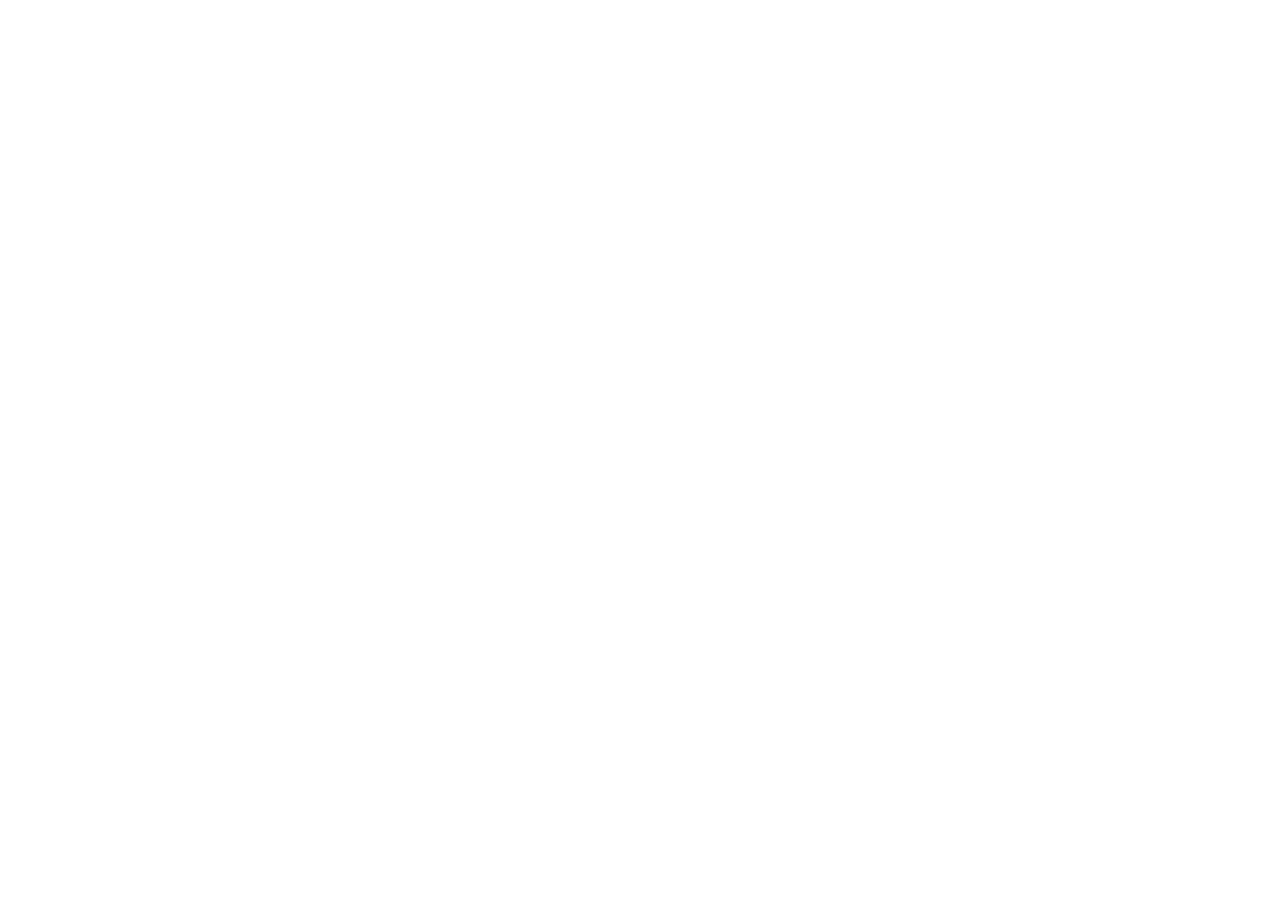
==== index.html @ e6f54cf9 "Initial commit" ====
<!DOCTYPE html>
<html lang="en">
<head>
    <meta charset="UTF-8">
    <meta http-equiv="X-UA-Compatible" content="IE=edge">
    <meta name="viewport" content="width=device-width, initial-scale=1.0">
    <title>Document</title>
</head>
<body>
    
</body>
</html>
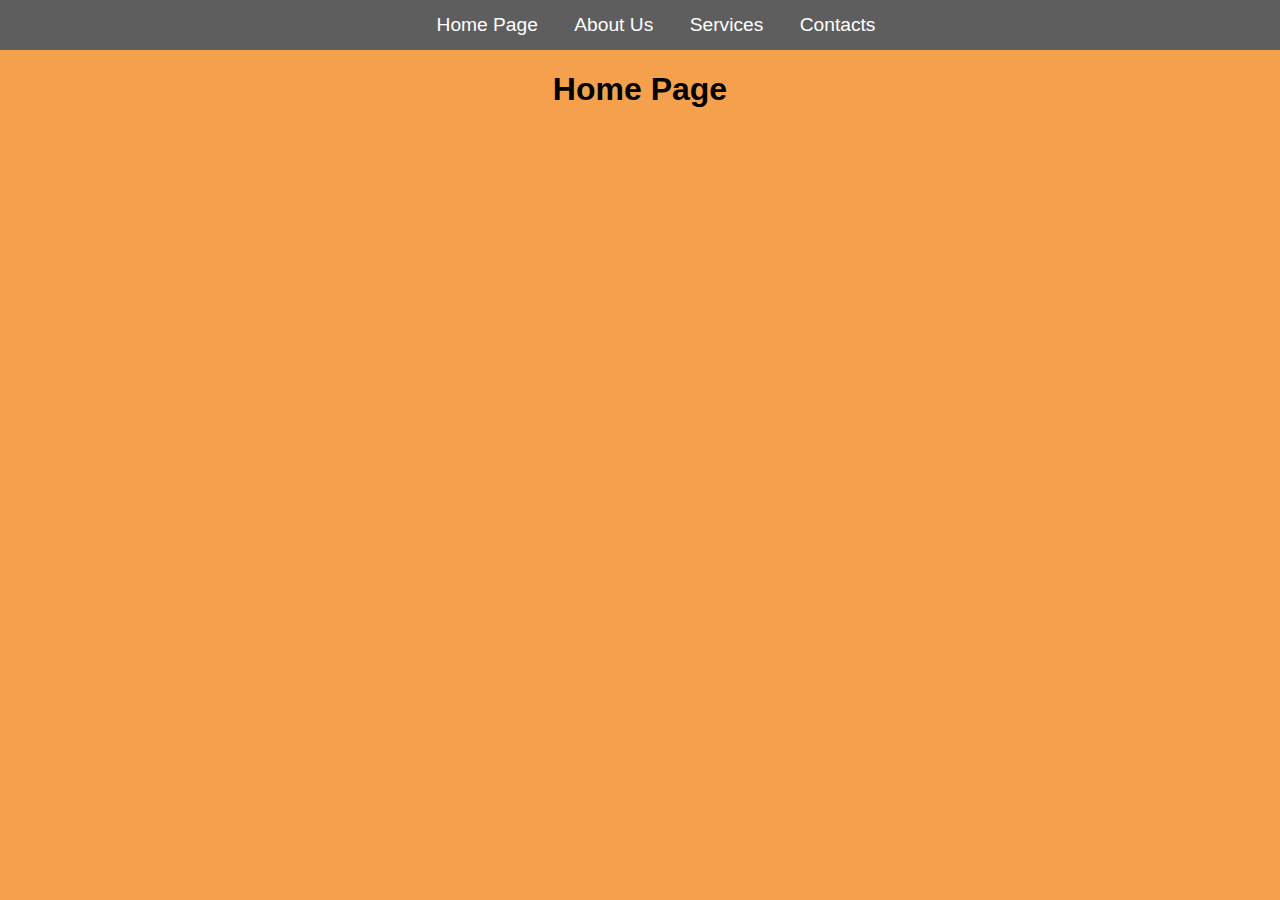
==== commit fbea695d: "initial commit" ====
--- a/index.html
+++ b/index.html
@@ -1,12 +1,53 @@
 <!DOCTYPE html>
 <html lang="en">
 <head>
-    <meta charset="UTF-8">
-    <meta http-equiv="X-UA-Compatible" content="IE=edge">
-    <meta name="viewport" content="width=device-width, initial-scale=1.0">
-    <title>Document</title>
+	<meta charset="UTF-8">
+	<meta http-equiv="X-UA-Compatible" content="IE=edge">
+	<meta name="viewport" content="width=device-width, initial-scale=1.0">
+	<link rel="stylesheet" href="css/style.css">
+	<title>My First Website</title>
 </head>
 <body>
-    
+	<nav>
+		<section>
+			<ul>
+				<li><a href="index.html">Home Page</a></li>
+				<li><a href="about-us.html">About Us</a></li>
+				<li><a href="services.html">Services</a></li>
+				<li><a href="contacts.html">Contacts</a></li>
+			</ul>
+		</section>
+	</nav>
+	<h1>Home Page</h1>
+	<div class="card">
+		<section id="">
+			<div>
+				<img src="" alt="">
+			</div>
+		</section>
+        <section id="">
+			<div>
+				<img src="" alt="">
+			</div>
+		</section>
+		<div>
+			<img src="" alt="">
+		</div>
+        <section id="">
+			<div>
+				<img src="" alt="">
+			</div>
+		</section>
+        <section id="">
+			<div>
+				<img src="" alt="">
+			</div>
+		</section>
+        <section id="">
+			<div>
+				<img src="" alt="">
+			</div>
+		</section>
+	</div>
 </body>
 </html>--- a/css/style.css
+++ b/css/style.css
@@ -0,0 +1,41 @@
+
+body {
+    margin: 0;
+    padding: 0;
+    font-family: 'Oswald', sans-serif;
+    background-color: rgb(244, 160, 77);
+  }
+   
+  nav ul {
+    list-style: none;
+    background-color: #5e5e5e;
+    text-align: center;
+    padding: 0;
+    margin: 0;
+  }
+  
+  nav li {
+    font-size: 1.2em;
+    line-height: 50px;
+    height: 50px;
+    display: inline-block;
+    margin-left: 2.5%;
+  }
+   
+  nav a {
+    text-decoration: none;
+    color: #fff;
+    display: block;
+  }
+  
+  nav a:hover {
+    background-color: #fff;
+    color:  #5e5e5e;
+    transition: 1s;
+    border-right-width: 0px;
+    border-radius: 20px;
+  }
+  
+  h1 {
+    text-align: center;
+  }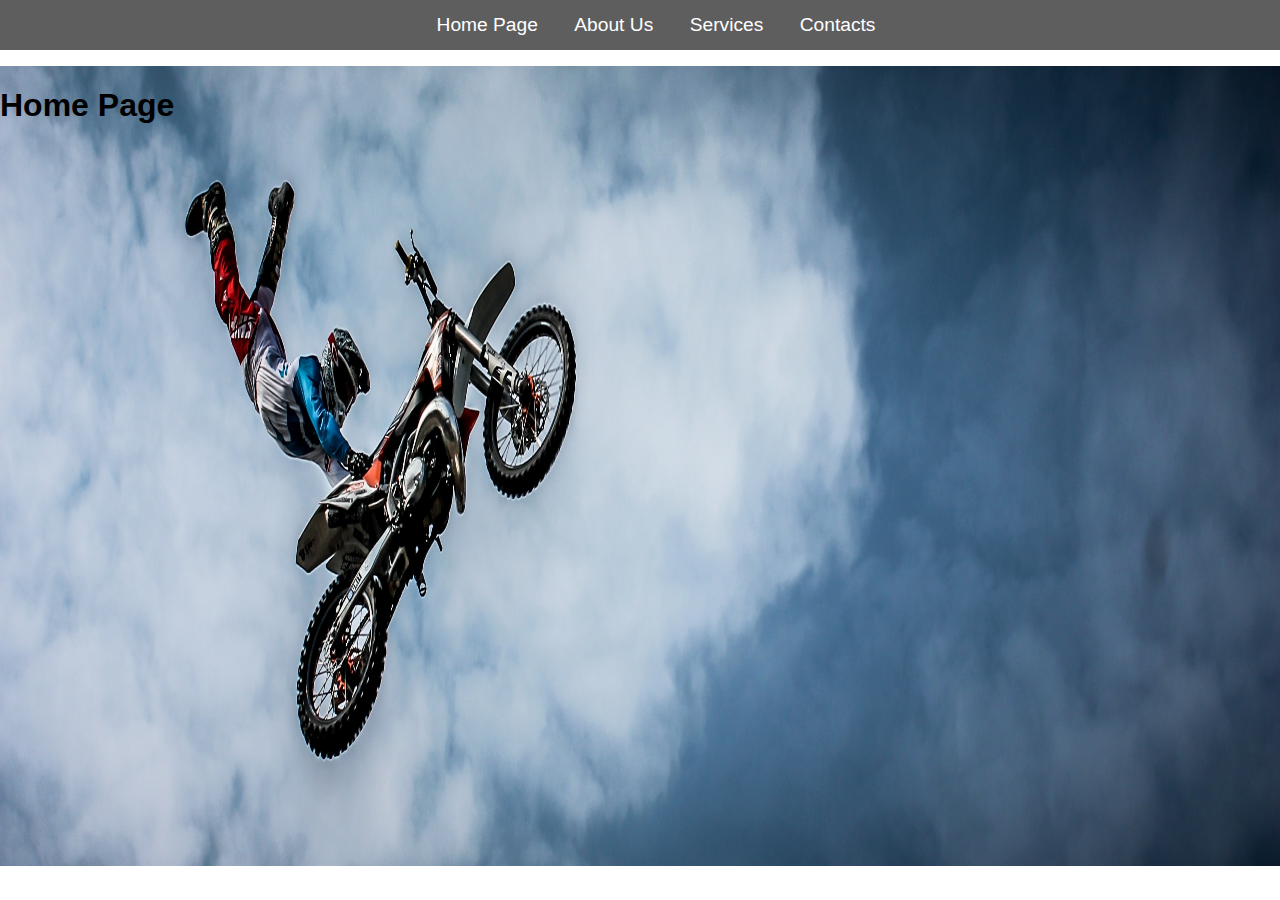
==== commit a997513b: "Added web2 image to images file styled css added new code to index.html" ====
--- a/index.html
+++ b/index.html
@@ -18,36 +18,13 @@
 			</ul>
 		</section>
 	</nav>
-	<h1>Home Page</h1>
-	<div class="card">
-		<section id="">
-			<div>
-				<img src="" alt="">
-			</div>
-		</section>
-        <section id="">
-			<div>
-				<img src="" alt="">
-			</div>
-		</section>
-		<div>
-			<img src="" alt="">
-		</div>
-        <section id="">
-			<div>
-				<img src="" alt="">
-			</div>
-		</section>
-        <section id="">
-			<div>
-				<img src="" alt="">
-			</div>
-		</section>
-        <section id="">
-			<div>
-				<img src="" alt="">
-			</div>
-		</section>
-	</div>
+	
+	<diV id="web2">
+		<p>
+		<h1>Home Page</h1>
+		<img src="images/web2.jpg" alt="">
+		</p>	
+	</diV>
+
 </body>
 </html>--- a/css/style.css
+++ b/css/style.css
@@ -3,8 +3,18 @@
     margin: 0;
     padding: 0;
     font-family: 'Oswald', sans-serif;
-    background-color: rgb(244, 160, 77);
+    background-color: transparent;
   }
+
+ 
+  img {
+    display: block;
+    margin-left: auto;
+    margin-right: auto;
+    width: 100%;
+    height: 800px;
+  }
+
    
   nav ul {
     list-style: none;
@@ -37,5 +47,5 @@
   }
   
   h1 {
-    text-align: center;
+    position: absolute;
   }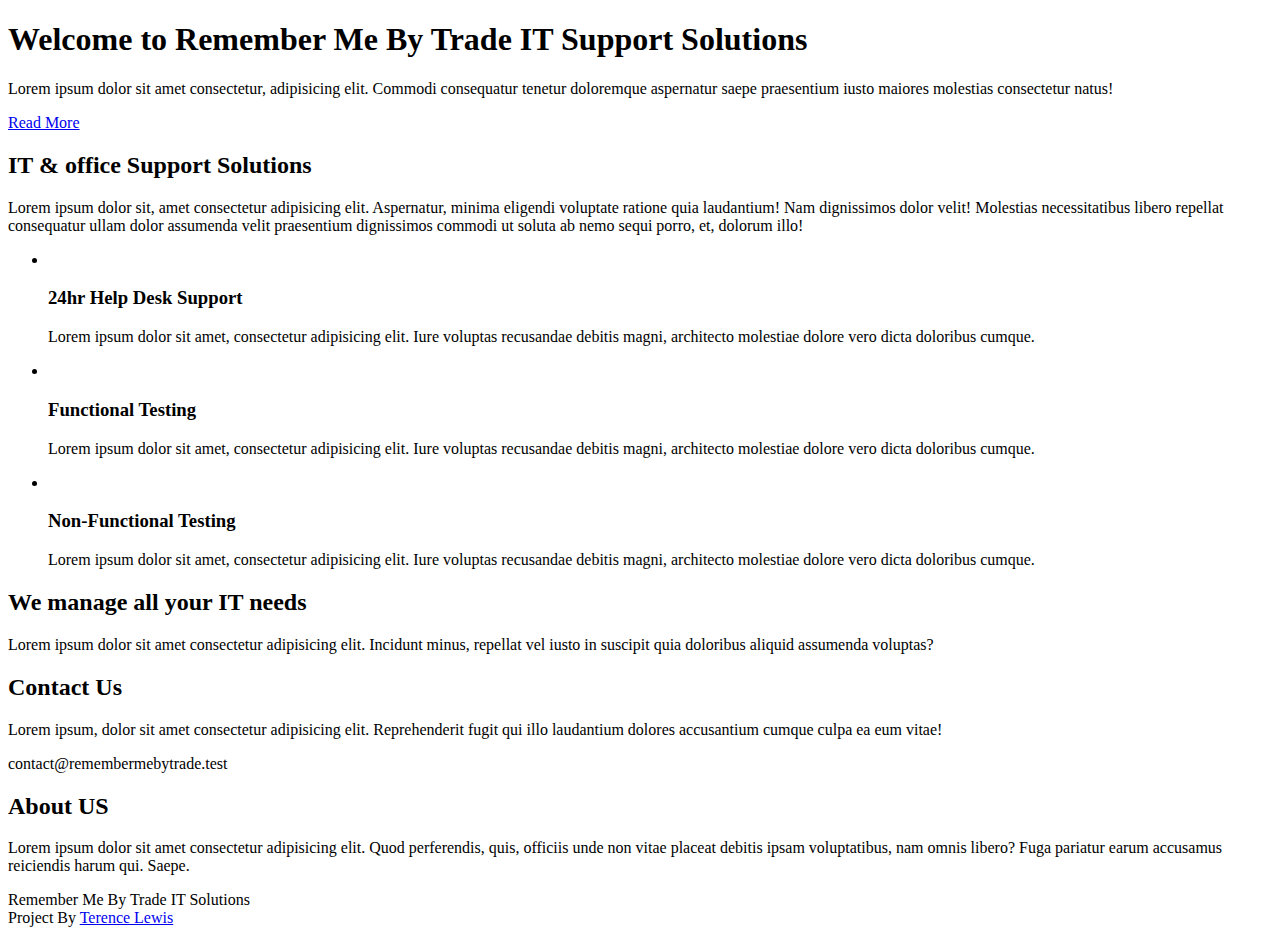
==== commit 8ad796c6: "Added new index.html layout added new styles to styles.css" ====
--- a/index.html
+++ b/index.html
@@ -1,30 +1,112 @@
 <!DOCTYPE html>
 <html lang="en">
+
 <head>
 	<meta charset="UTF-8">
 	<meta http-equiv="X-UA-Compatible" content="IE=edge">
 	<meta name="viewport" content="width=device-width, initial-scale=1.0">
-	<link rel="stylesheet" href="css/style.css">
-	<title>My First Website</title>
+	<link rel="stylesheet" href="style.css">
+	<title>Remember Me By Trade</title>
 </head>
+
 <body>
-	<nav>
-		<section>
+	<!-- Header Showcase -->
+	<header id="showcase" class="grid">
+		<div class="bg-image"></div>
+		<h1>Welcome to Remember Me By Trade IT Support Solutions</h1>
+		<p>Lorem ipsum dolor sit amet consectetur, adipisicing elit. Commodi consequatur tenetur doloremque aspernatur
+			saepe praesentium iusto maiores molestias consectetur natus!</p>
+		<a href="#section-b" class="btn">Read More</a>
+	</header>
+
+	<!-- Main Area -->
+	<main id="main">
+		<!-- Section 1 -->
+		<section id="section-1" class="grid">
+			<div class="content-wrap">
+				<h2 class="content-title">IT & office Support Solutions</h2>
+				<p>
+					Lorem ipsum dolor sit, amet consectetur adipisicing elit. Aspernatur, minima eligendi voluptate
+					ratione quia laudantium! Nam dignissimos dolor velit! Molestias necessitatibus libero repellat
+					consequatur ullam dolor assumenda velit praesentium dignissimos commodi ut soluta ab nemo sequi
+					porro, et, dolorum illo!
+				</p>
+			</div>
+		</section>
+
+		<!-- Section 2 -->
+		<section id="section-2" class="grid">
 			<ul>
-				<li><a href="index.html">Home Page</a></li>
-				<li><a href="about-us.html">About Us</a></li>
-				<li><a href="services.html">Services</a></li>
-				<li><a href="contacts.html">Contacts</a></li>
+				<li>
+					<div class="card">
+						<img src="" alt="">
+						<div class="card" id="content">
+							<h3 class="card-title">24hr Help Desk Support</h3>
+							<p>Lorem ipsum dolor sit amet, consectetur adipisicing elit. Iure voluptas recusandae
+								debitis magni, architecto molestiae dolore vero dicta doloribus cumque.
+							</p>
+						</div>
+					</div>
+				</li>
+				<li>
+					<div class="card">
+						<img src="" alt="">
+						<div class="card" id="content">
+							<h3 class="card-title">Functional Testing </h3>
+							<p>Lorem ipsum dolor sit amet, consectetur adipisicing elit. Iure voluptas recusandae
+								debitis magni, architecto molestiae dolore vero dicta doloribus cumque.
+							</p>
+						</div>
+					</div>
+				</li>
+				<li>
+					<div class="card">
+						<img src="" alt="">
+						<div class="card" id="content">
+							<h3 class="card-title">Non-Functional Testing</h3>
+							<p>Lorem ipsum dolor sit amet, consectetur adipisicing elit. Iure voluptas recusandae
+								debitis magni, architecto molestiae dolore vero dicta doloribus cumque.
+							</p>
+						</div>
+					</div>
+				</li>
 			</ul>
 		</section>
-	</nav>
-	
-	<diV id="web2">
-		<p>
-		<h1>Home Page</h1>
-		<img src="images/web2.jpg" alt="">
-		</p>	
-	</diV>
 
+		<!-- Section 3 -->
+		<section id="section-3" class="grid">
+			<div class="content-wrap">
+				<h2 class="content-title">We manage all your IT needs</h2>
+				<p>Lorem ipsum dolor sit amet consectetur adipisicing elit. Incidunt minus, repellat vel iusto in
+					suscipit quia doloribus aliquid assumenda voluptas?
+				</p>
+			</div>
+		</section>
+
+		<!-- Section 4 -->
+		<section id="section-4" class="grid">
+			<div class="box">
+				<h2 class="content-title">Contact Us</h2>
+				<p>Lorem ipsum, dolor sit amet consectetur adipisicing elit. Reprehenderit fugit qui illo laudantium
+					dolores accusantium cumque culpa ea eum vitae!
+				</p>
+				<p>contact@remembermebytrade.test</p>
+			</div>
+			<div class="box">
+				<h2 class="content-title">About US</h2>
+				<p>Lorem ipsum dolor sit amet consectetur adipisicing elit. Quod perferendis, quis, officiis unde non
+					vitae placeat debitis ipsam voluptatibus, nam omnis libero? Fuga pariatur earum accusamus reiciendis
+					harum qui. Saepe.
+				</p>
+			</div>
+		</section>
+	</main>
+
+	<!-- Footer -->
+	<footer id="main-footer" class="grid">
+	<div>Remember Me By Trade IT Solutions</div>
+	<div>Project By <a href="#" target="_blank">Terence Lewis</a></div>	
+	</footer>
 </body>
+
 </html>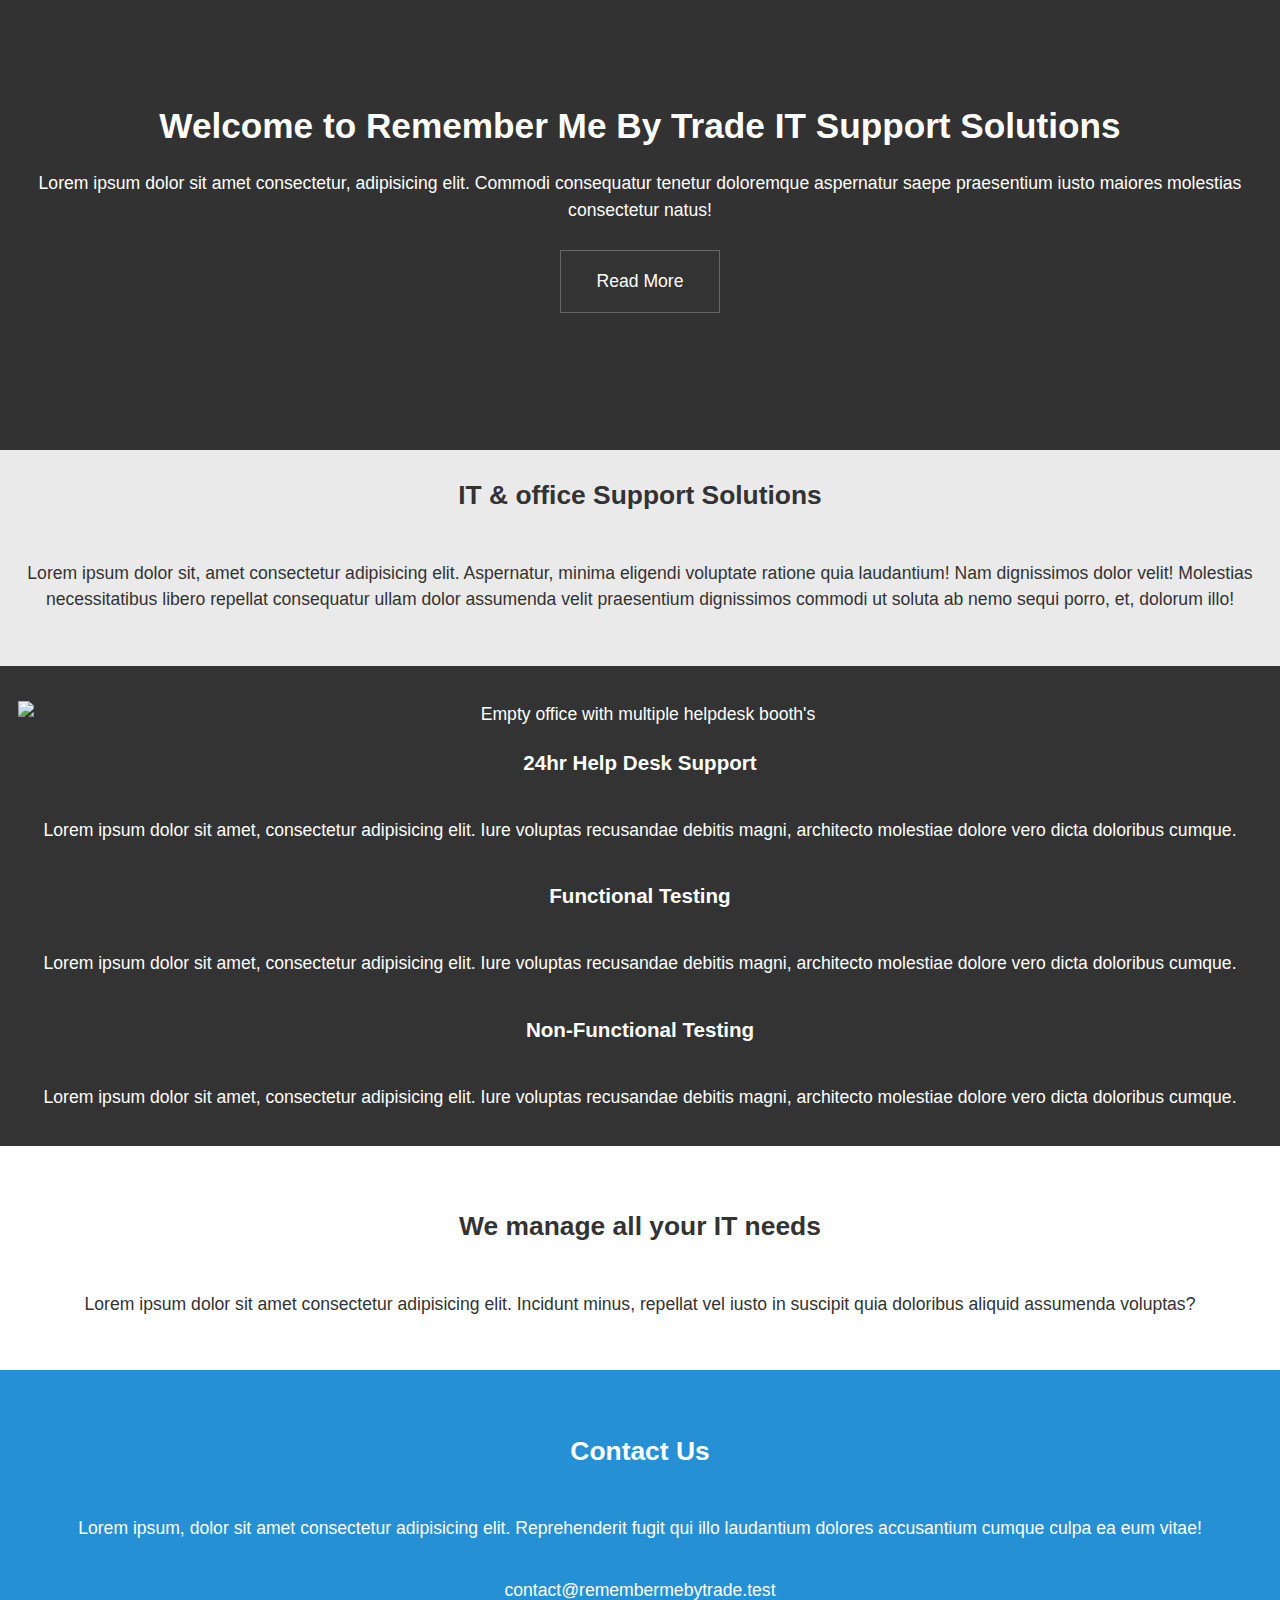
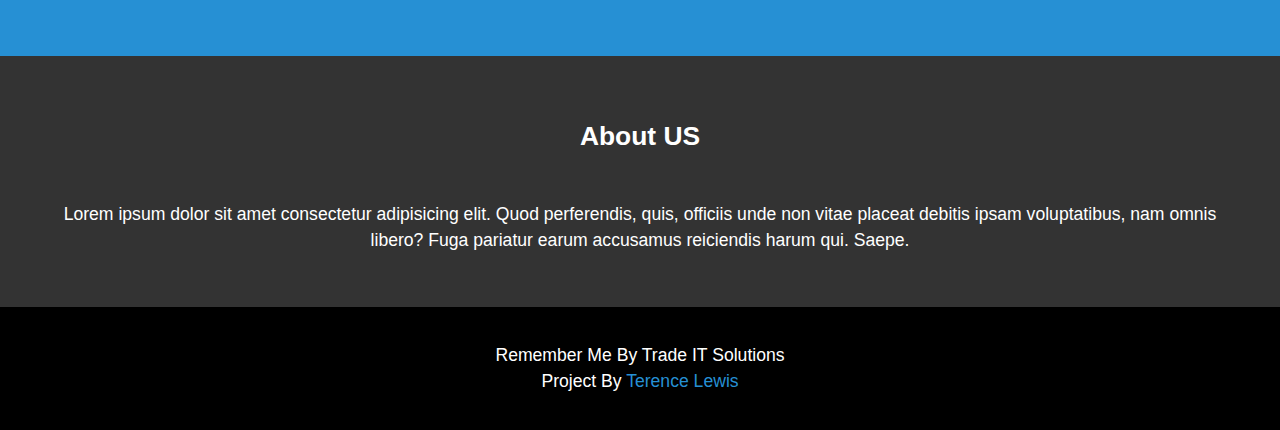
==== commit 82095e82: "Added and removed code restyled style.css" ====
--- a/index.html
+++ b/index.html
@@ -5,7 +5,7 @@
 	<meta charset="UTF-8">
 	<meta http-equiv="X-UA-Compatible" content="IE=edge">
 	<meta name="viewport" content="width=device-width, initial-scale=1.0">
-	<link rel="stylesheet" href="style.css">
+	<link rel="stylesheet" href="css/style.css">
 	<title>Remember Me By Trade</title>
 </head>
 
@@ -13,10 +13,13 @@
 	<!-- Header Showcase -->
 	<header id="showcase" class="grid">
 		<div class="bg-image"></div>
-		<h1>Welcome to Remember Me By Trade IT Support Solutions</h1>
-		<p>Lorem ipsum dolor sit amet consectetur, adipisicing elit. Commodi consequatur tenetur doloremque aspernatur
-			saepe praesentium iusto maiores molestias consectetur natus!</p>
-		<a href="#section-b" class="btn">Read More</a>
+		<div class="content-wrap">
+			<h1>Welcome to Remember Me By Trade IT Support Solutions</h1>
+			<p>Lorem ipsum dolor sit amet consectetur, adipisicing elit. Commodi consequatur tenetur doloremque
+				aspernatur
+				saepe praesentium iusto maiores molestias consectetur natus!</p>
+			<a href="#section-2" class="btn">Read More</a>
+		</div>
 	</header>
 
 	<!-- Main Area -->
@@ -39,7 +42,7 @@
 			<ul>
 				<li>
 					<div class="card">
-						<img src="" alt="">
+						<img src="https://images.pexels.com/photos/267507/pexels-photo-267507.jpeg?cs=srgb&dl=pexels-pixabay-267507.jpg&fm=jpg" alt="Empty office with multiple helpdesk booth's">
 						<div class="card" id="content">
 							<h3 class="card-title">24hr Help Desk Support</h3>
 							<p>Lorem ipsum dolor sit amet, consectetur adipisicing elit. Iure voluptas recusandae
@@ -50,7 +53,7 @@
 				</li>
 				<li>
 					<div class="card">
-						<img src="" alt="">
+						<img src="https://images.pexels.com/photos/6330644/pexels-photo-6330644.jpeg?cs=srgb&dl=pexels-mati-mango-6330644.jpg&fm=jpg" alt="">
 						<div class="card" id="content">
 							<h3 class="card-title">Functional Testing </h3>
 							<p>Lorem ipsum dolor sit amet, consectetur adipisicing elit. Iure voluptas recusandae
@@ -61,7 +64,7 @@
 				</li>
 				<li>
 					<div class="card">
-						<img src="" alt="">
+						<img src="https://images.pexels.com/photos/1181354/pexels-photo-1181354.jpeg?cs=srgb&dl=pexels-christina-morillo-1181354.jpg&fm=jpg" alt="">
 						<div class="card" id="content">
 							<h3 class="card-title">Non-Functional Testing</h3>
 							<p>Lorem ipsum dolor sit amet, consectetur adipisicing elit. Iure voluptas recusandae
@@ -104,8 +107,8 @@
 
 	<!-- Footer -->
 	<footer id="main-footer" class="grid">
-	<div>Remember Me By Trade IT Solutions</div>
-	<div>Project By <a href="#" target="_blank">Terence Lewis</a></div>	
+		<div>Remember Me By Trade IT Solutions</div>
+		<div>Project By <a href="#" target="_blank">Terence Lewis</a></div>
 	</footer>
 </body>
 
--- a/css/style.css
+++ b/css/style.css
@@ -0,0 +1,136 @@
+/* Core Styles */
+
+body {
+  margin:  0;
+  font-family: sans-serif;
+  background-color: #333;
+  color: #fff;
+  font-size: 1.1em;
+  line-height: 1.5;
+  text-align: center;
+}
+
+img {
+  display: block;
+  width: 100%;
+  height: auto;
+}
+
+h1, h2, h3 {
+  margin:  0;
+  padding: 1em 0;
+
+}
+
+p {
+  margin:  0;
+  padding: 1em 0;
+
+}
+
+.btn {
+    display: inline-block;
+    background-color: #333;
+    color: #fff;
+    text-decoration: none;
+    padding: 1em 2em;
+    border: 1px solid #666;
+    margin: .5em 0;
+}
+
+.btn:hover {
+    background: #eaeaea;
+    color: #333;
+}
+
+/* Header Showcase */
+
+#showcase {
+  min-height: 450px;
+  color: #fff;
+  text-align: center;
+}
+
+#showcase .bg-image {
+  position: absolute;
+  background: #333 url('https://images.pexels.com/photos/3184395/pexels-photo-3184395.jpeg?cs=srgb&dl=pexels-fauxels-3184395.jpg&fm=jpg');
+  background-position: center;
+  background-repeat: no-repeat;
+  background-size: cover;
+  width: 100%;
+  height: 450px;
+  z-index: -1;
+  opacity: 0.4;
+}
+
+#showcase h1 {
+  padding-top: 100px;
+  padding-bottom: 0;
+}
+
+#showcase .content-wrap,
+#section-1 .content-wrap {
+  padding: 0 1.5em;
+}
+
+/* Section 1 */
+
+#section-1 {
+  background: #eaeaea;
+  color: #333;
+  padding-bottom: 2em;
+}
+
+/* Section 2 */
+
+#section-2 {
+  padding: 2em 1em 1em;
+}
+
+#section-2 ul {
+  list-style: none;
+  margin: 0;
+  padding: 0;
+}
+
+#setion-b li {
+  margin-bottom: 1em;
+  background: #fff;
+  color: #333;
+}
+
+.card-containe {
+ padding: 1.5em; 
+}
+
+/* Section 3 */
+
+#section-3 {
+  background: #fff;
+  color: #333;
+  padding: 2em;
+}
+
+/* Section 4 */
+#section-4 .box {
+  padding: 2em;
+  color: #fff;
+}
+
+#section-4 .box:first-child {
+  background: #2690d4;
+}
+
+/* Footer */
+
+#main-footer {
+  padding: 2em;
+  background: #000;
+  color: #fff;
+  text-align: center;
+}
+
+#main-footer a {
+  color: #2690d4;
+  text-decoration: none;
+}